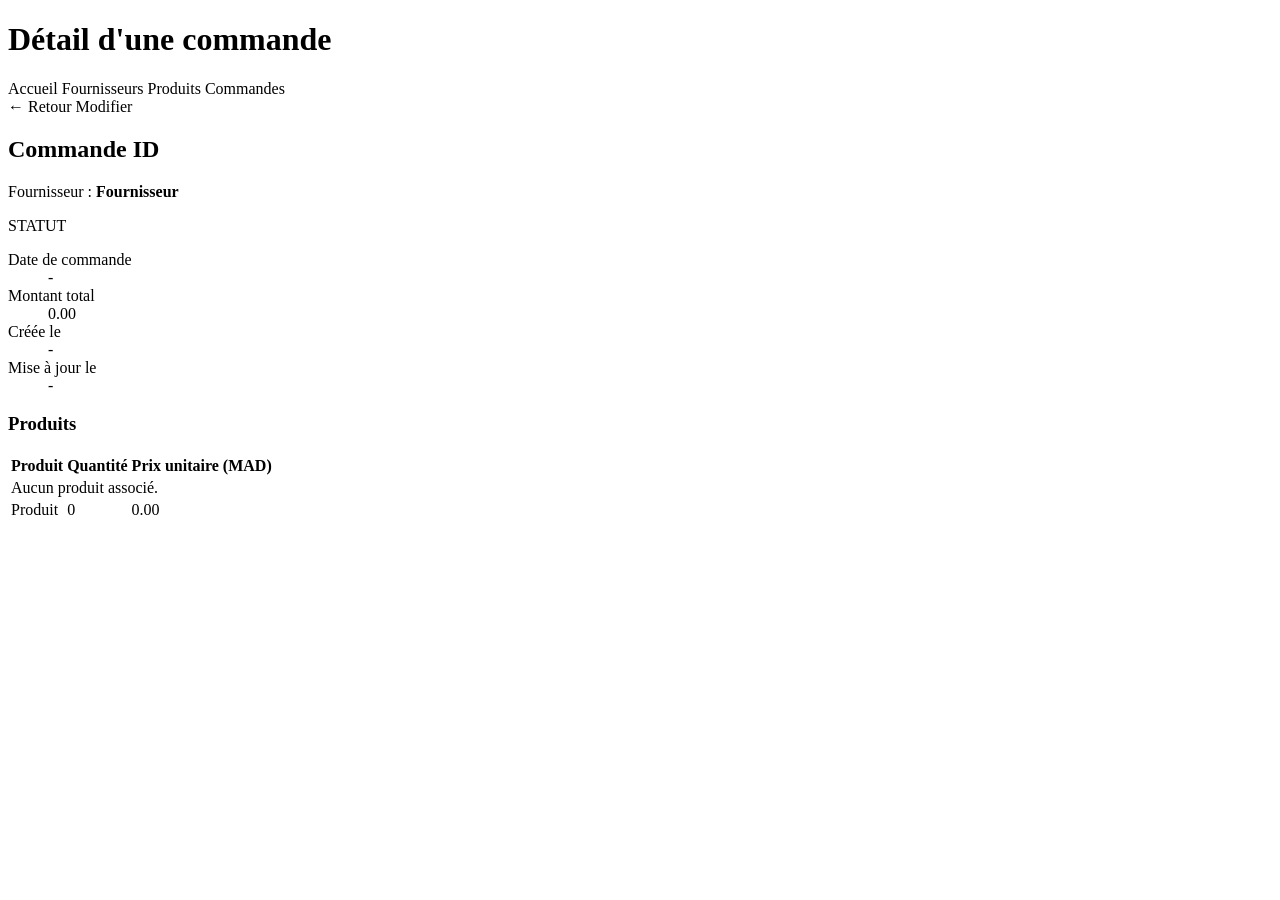
==== src/main/resources/templates/commandes/detail.html @ e4a6c8c4 "feat: Add HomeController and ProduitViewController for product management - Implemented HomeControll" ====
<!DOCTYPE html>
<html lang="fr" xmlns:th="http://www.thymeleaf.org">
<head>
    <meta charset="UTF-8">
    <title th:text="${pageTitle} ?: 'Détail commande'">Détail commande</title>
    <link rel="stylesheet" th:href="@{/css/main.css}">
</head>
<body>
<header class="topbar">
    <div class="container">
        <h1>Détail d'une commande</h1>
        <nav>
            <a th:href="@{/ui}">Accueil</a>
            <a th:href="@{/ui/fournisseurs}">Fournisseurs</a>
            <a th:href="@{/ui/produits}">Produits</a>
            <a class="active" th:href="@{/ui/commandes}">Commandes</a>
        </nav>
    </div>
</header>

<main class="container" th:if="${commande != null}">
    <div class="actions-bar">
        <a class="btn" th:href="@{/ui/commandes}">&larr; Retour</a>
        <a class="btn primary" th:href="@{|/ui/commandes/${commande.id}/edition|}">Modifier</a>
    </div>

    <section class="card detail-card">
        <div class="detail-header">
            <div>
                <h2>Commande <span th:text="${commande.id}">ID</span></h2>
                <p>Fournisseur :
                    <strong th:text="${commande.fournisseur != null ? commande.fournisseur.societe : '-'}">Fournisseur</strong>
                </p>
            </div>
            <span class="badge" th:text="${commande.statut}">STATUT</span>
        </div>

        <dl class="detail-grid">
            <div>
                <dt>Date de commande</dt>
                <dd th:text="${commande.dateCommande != null ? #temporals.format(commande.dateCommande, 'dd/MM/yyyy HH:mm') : '-'}">-</dd>
            </div>
            <div>
                <dt>Montant total</dt>
                <dd th:text="${commande.montantTotal} ?: '0.00'">0.00</dd>
            </div>
            <div>
                <dt>Créée le</dt>
                <dd th:text="${commande.createdAt != null ? #temporals.format(commande.createdAt, 'dd/MM/yyyy HH:mm') : '-'}">-</dd>
            </div>
            <div>
                <dt>Mise à jour le</dt>
                <dd th:text="${commande.updatedAt != null ? #temporals.format(commande.updatedAt, 'dd/MM/yyyy HH:mm') : '-'}">-</dd>
            </div>
        </dl>

        <h3>Produits</h3>
        <table>
            <thead>
            <tr>
                <th>Produit</th>
                <th>Quantité</th>
                <th>Prix unitaire (MAD)</th>
            </tr>
            </thead>
            <tbody>
            <tr th:if="${#lists.isEmpty(commande.produits)}">
                <td colspan="3" class="empty-state">Aucun produit associé.</td>
            </tr>
            <tr th:each="ligne : ${commande.produits}">
                <td th:text="${produitLibelles[ligne.produitId]} ?: ligne.produitId">Produit</td>
                <td th:text="${ligne.quantite}">0</td>
                <td th:text="${ligne.prixUnitaireCommande} ?: '0.00'">0.00</td>
            </tr>
            </tbody>
        </table>
    </section>
</main>
</body>
</html>
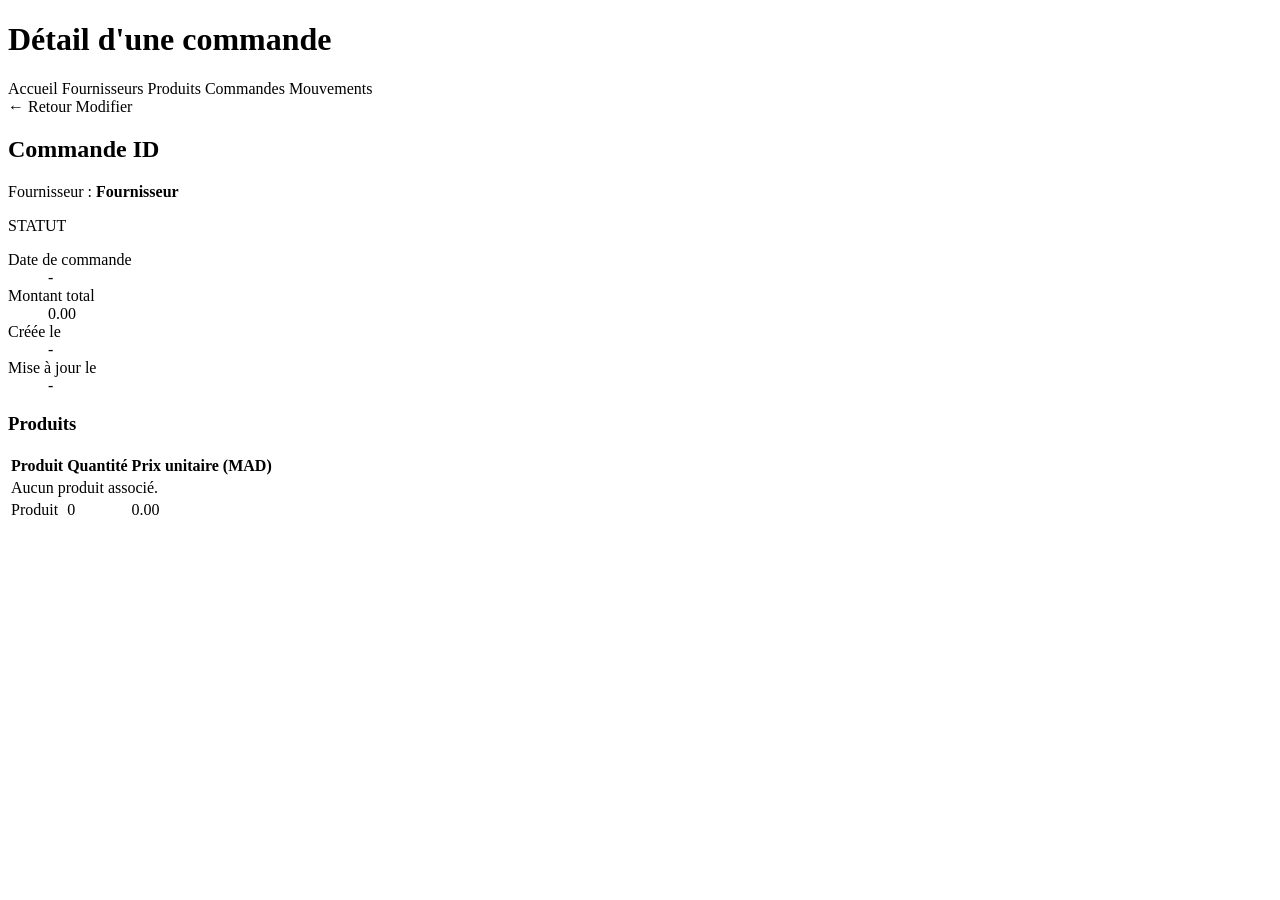
==== commit 851cff4a: "feat: Ajout de la gestion des mouvements de stock avec pagination et filtrage" ====
--- a/src/main/resources/templates/commandes/detail.html
+++ b/src/main/resources/templates/commandes/detail.html
@@ -2,7 +2,7 @@
 <html lang="fr" xmlns:th="http://www.thymeleaf.org">
 <head>
     <meta charset="UTF-8">
-    <title th:text="${pageTitle} ?: 'Détail commande'">Détail commande</title>
+    <title th:text="${pageTitle != null ? pageTitle : 'Détail commande'}">Détail commande</title>
     <link rel="stylesheet" th:href="@{/css/main.css}">
 </head>
 <body>
@@ -14,6 +14,7 @@
             <a th:href="@{/ui/fournisseurs}">Fournisseurs</a>
             <a th:href="@{/ui/produits}">Produits</a>
             <a class="active" th:href="@{/ui/commandes}">Commandes</a>
+            <a th:href="@{/ui/mouvements}">Mouvements</a>
         </nav>
     </div>
 </header>
@@ -42,7 +43,7 @@
             </div>
             <div>
                 <dt>Montant total</dt>
-                <dd th:text="${commande.montantTotal} ?: '0.00'">0.00</dd>
+                <dd th:text="${commande.montantTotal != null ? commande.montantTotal : '0.00'}">0.00</dd>
             </div>
             <div>
                 <dt>Créée le</dt>
@@ -68,9 +69,9 @@
                 <td colspan="3" class="empty-state">Aucun produit associé.</td>
             </tr>
             <tr th:each="ligne : ${commande.produits}">
-                <td th:text="${produitLibelles[ligne.produitId]} ?: ligne.produitId">Produit</td>
+                <td th:text="${produitLibelles[ligne.produitId] != null ? produitLibelles[ligne.produitId] : ligne.produitId}">Produit</td>
                 <td th:text="${ligne.quantite}">0</td>
-                <td th:text="${ligne.prixUnitaireCommande} ?: '0.00'">0.00</td>
+                <td th:text="${ligne.prixUnitaireCommande != null ? ligne.prixUnitaireCommande : '0.00'}">0.00</td>
             </tr>
             </tbody>
         </table>
